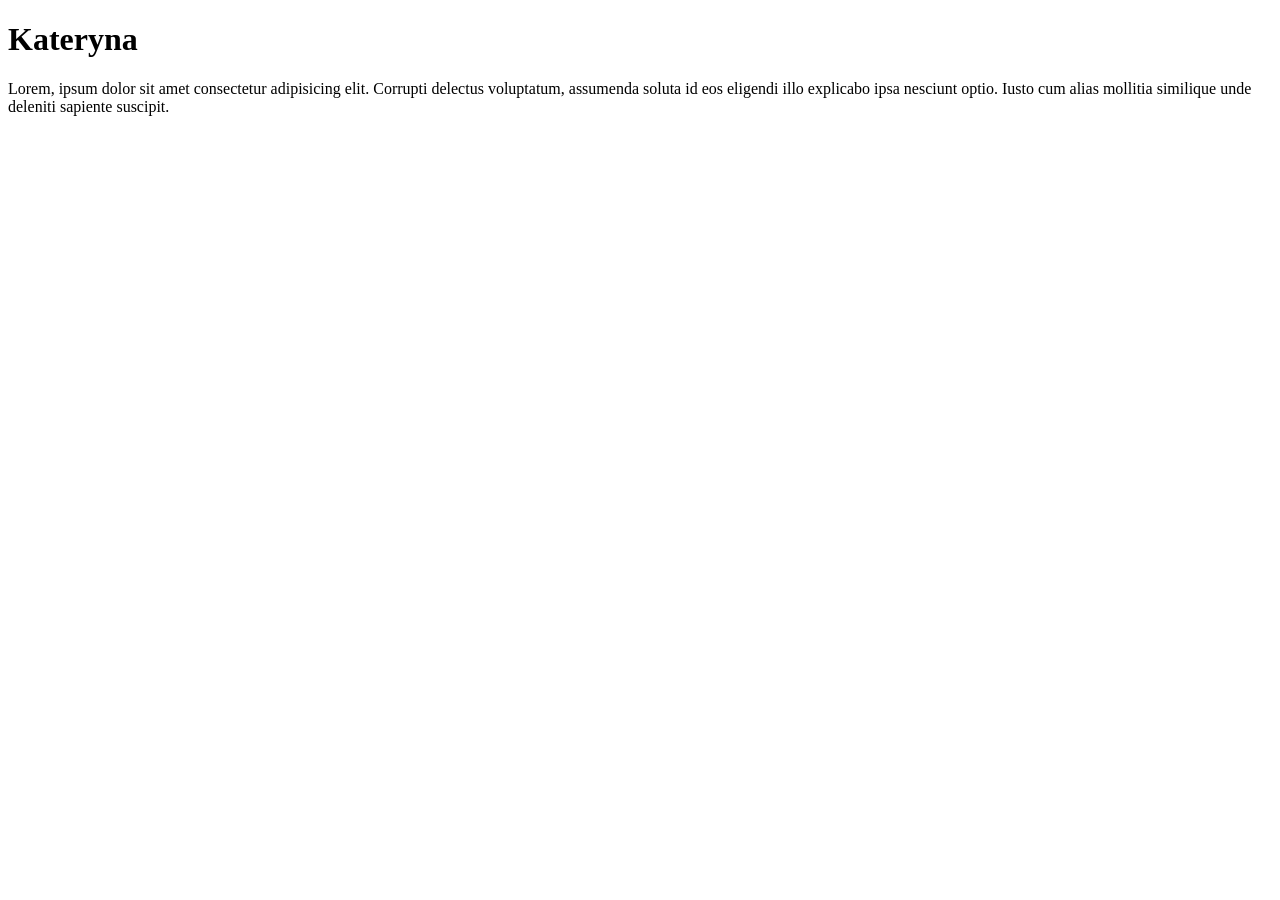
==== index.html @ c4524cd6 "index" ====
<!DOCTYPE html>
<html lang="en">
<head>
    <meta charset="UTF-8">
    <meta name="viewport" content="width=device-width, initial-scale=1.0">
    <title>Playtest Portfolio</title>
</head>
<body>
    <h1>Kateryna</h1>
    <p>Lorem, ipsum dolor sit amet consectetur adipisicing elit. Corrupti delectus voluptatum, assumenda soluta id eos eligendi illo explicabo ipsa nesciunt optio. Iusto cum alias mollitia similique unde deleniti sapiente suscipit.</p>
    
</body>
</html>
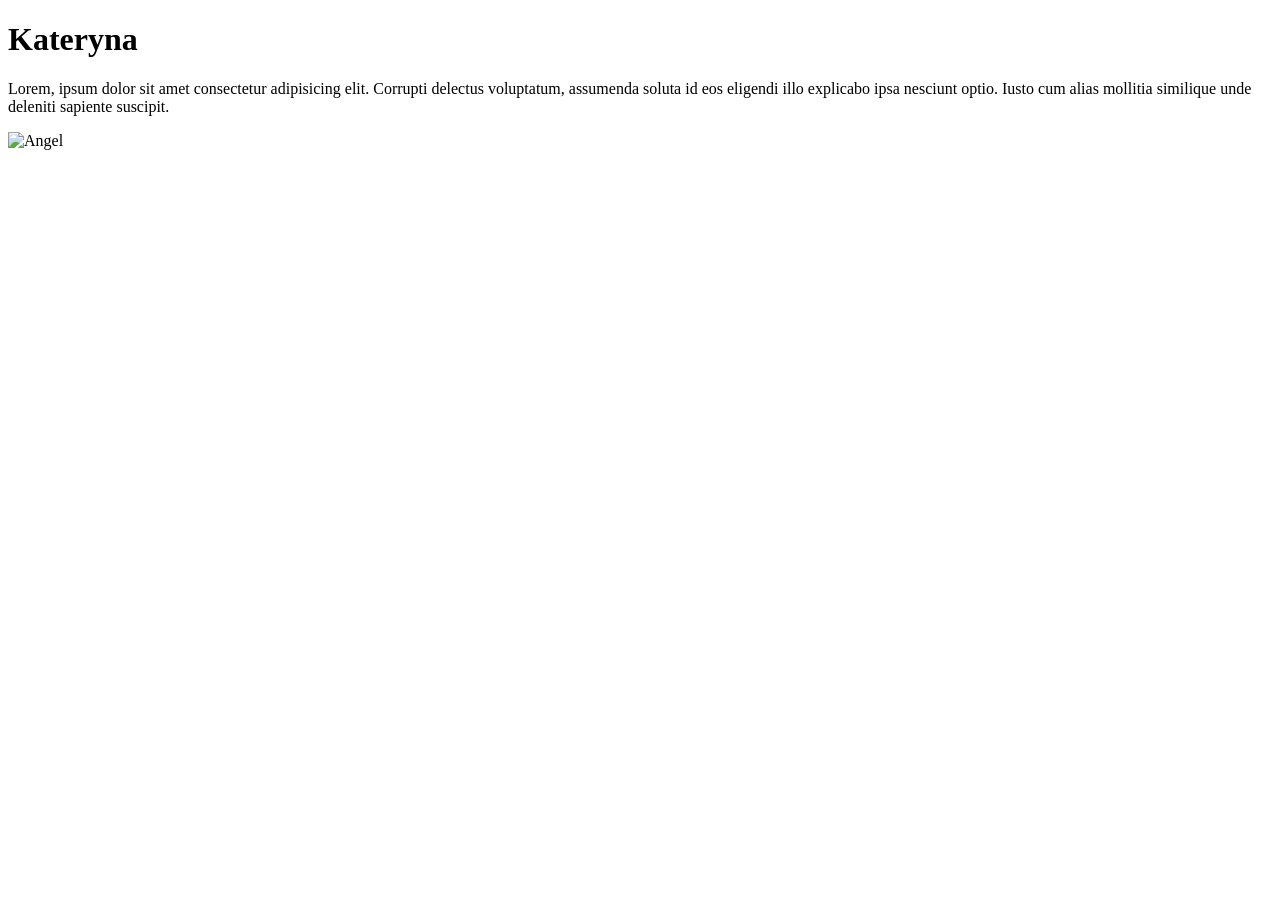
==== commit 3fe7f2b7: "add image" ====
--- a/index.html
+++ b/index.html
@@ -8,6 +8,6 @@
 <body>
     <h1>Kateryna</h1>
     <p>Lorem, ipsum dolor sit amet consectetur adipisicing elit. Corrupti delectus voluptatum, assumenda soluta id eos eligendi illo explicabo ipsa nesciunt optio. Iusto cum alias mollitia similique unde deleniti sapiente suscipit.</p>
-    
+    <img src="images/angel.jpg" alt="Angel"/>
 </body>
 </html>
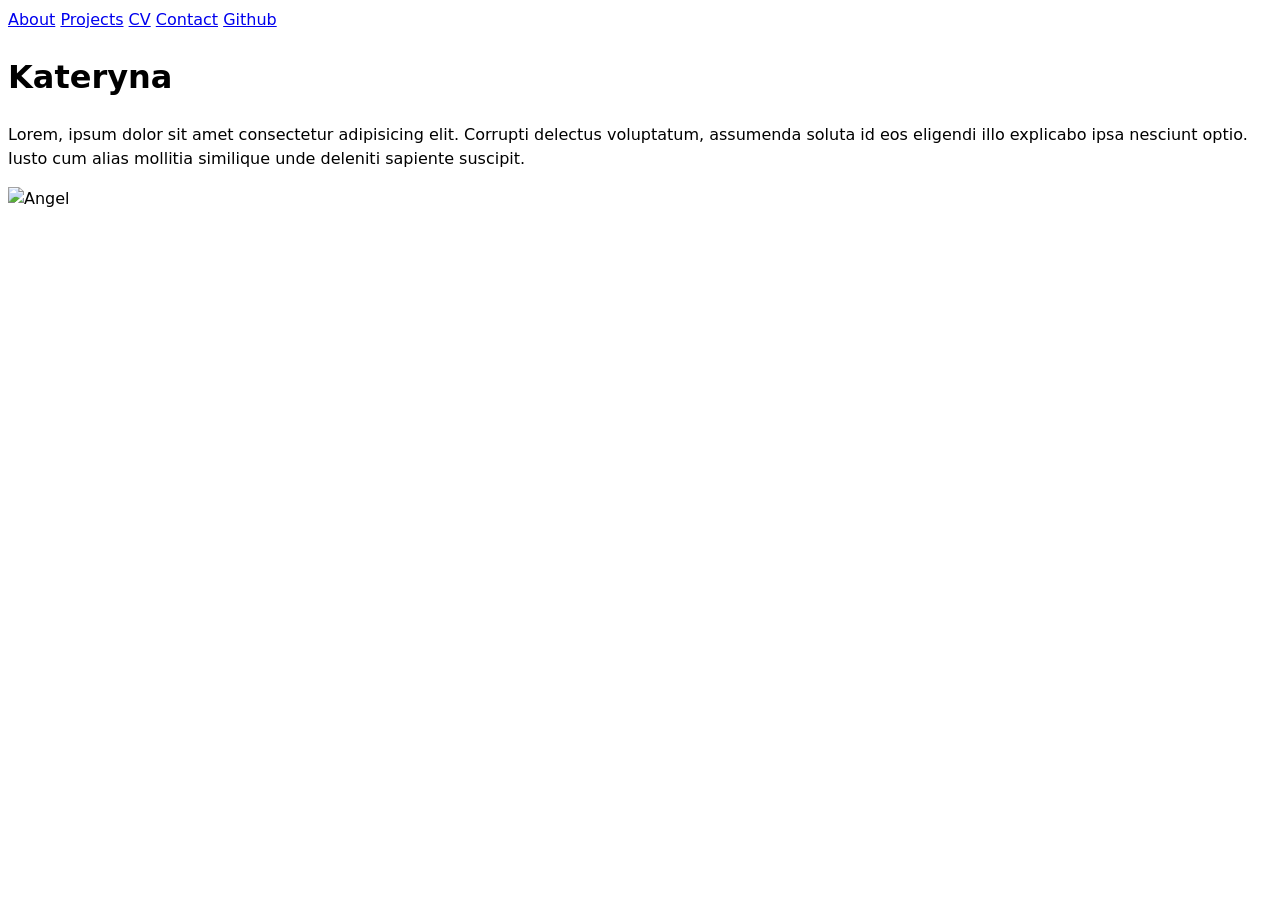
==== commit 9a8d5e1f: "contact, cv, projects page" ====
--- a/index.html
+++ b/index.html
@@ -4,8 +4,16 @@
     <meta charset="UTF-8">
     <meta name="viewport" content="width=device-width, initial-scale=1.0">
     <title>Playtest Portfolio</title>
+    <link rel="stylesheet" href="style.css">
 </head>
 <body>
+    <nav>
+        <a href="index.html">About</a>
+        <a href="projects/index.html">Projects</a>
+        <a href="cv/index.html">CV</a>
+        <a href="contact/index.html">Contact</a>
+        <a href="https://github.com/kmorhun" target="_blank">Github</a>
+    </nav>
     <h1>Kateryna</h1>
     <p>Lorem, ipsum dolor sit amet consectetur adipisicing elit. Corrupti delectus voluptatum, assumenda soluta id eos eligendi illo explicabo ipsa nesciunt optio. Iusto cum alias mollitia similique unde deleniti sapiente suscipit.</p>
     <img src="images/angel.jpg" alt="Angel"/>
--- a/style.css
+++ b/style.css
@@ -0,0 +1,7 @@
+body {
+    /* Set line height to 1.5 times the font size
+       and use the OS’s UI font as the website font
+     */
+    font: 100%/1.5 system-ui;
+   }
+   
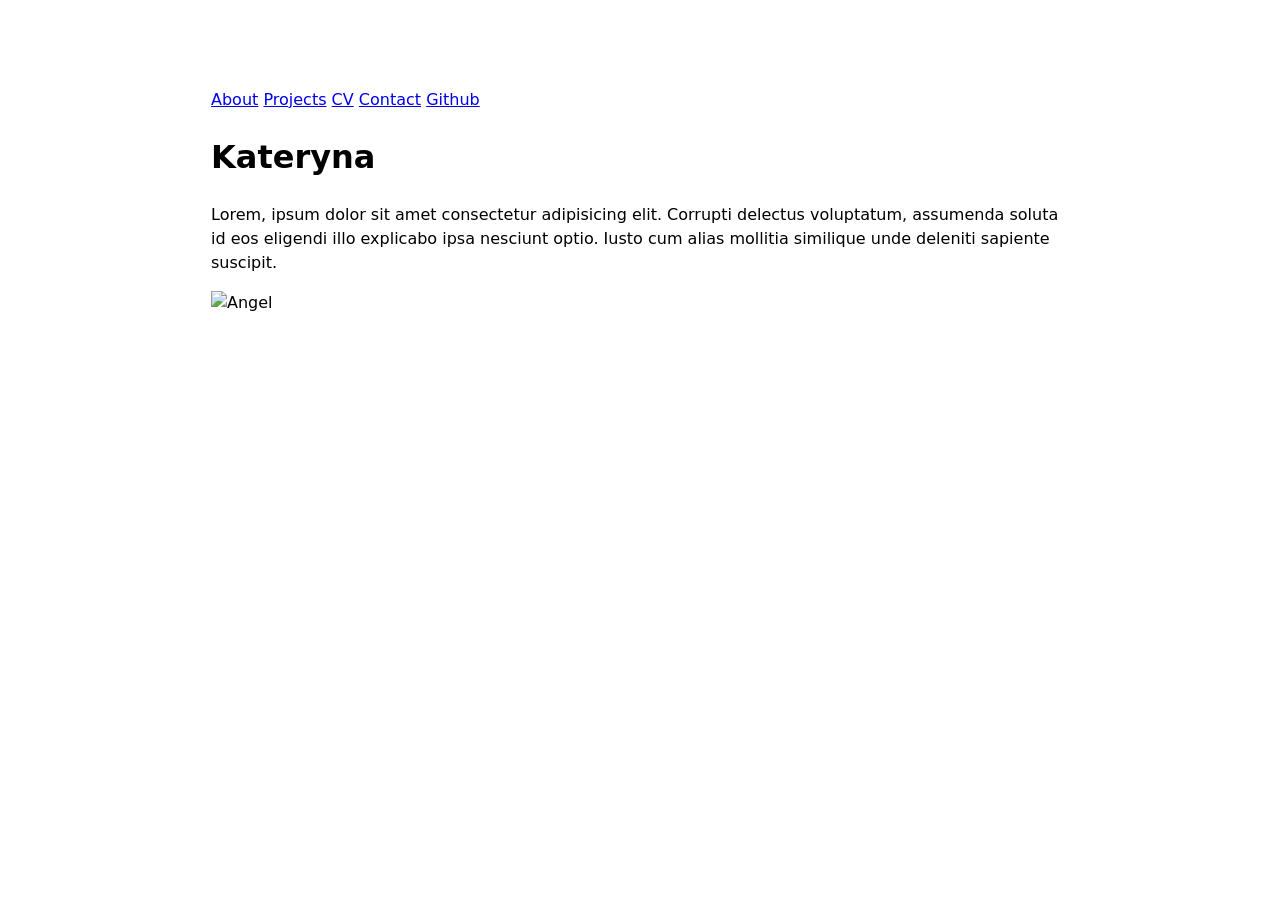
==== commit 4eee9ee0: "base css" ====
--- a/index.html
+++ b/index.html
@@ -16,6 +16,6 @@
     </nav>
     <h1>Kateryna</h1>
     <p>Lorem, ipsum dolor sit amet consectetur adipisicing elit. Corrupti delectus voluptatum, assumenda soluta id eos eligendi illo explicabo ipsa nesciunt optio. Iusto cum alias mollitia similique unde deleniti sapiente suscipit.</p>
-    <img src="images/angel.jpg" alt="Angel"/>
+    <img id="angel-image" src="images/angel.jpg" alt="Angel"/>
 </body>
 </html>
--- a/style.css
+++ b/style.css
@@ -3,5 +3,19 @@
        and use the OS’s UI font as the website font
      */
     font: 100%/1.5 system-ui;
-   }
+    max-width: 60em;
+    /* margin-inline: auto; */
+    margin-inline: max(1em, (100% - 100ch) / 2);
+    padding: 5em;
+}
+
+#angel-image {
+    width: 50%;
+    height: auto;
+}
+
+nav {
+    display: contents;
+}
+
    
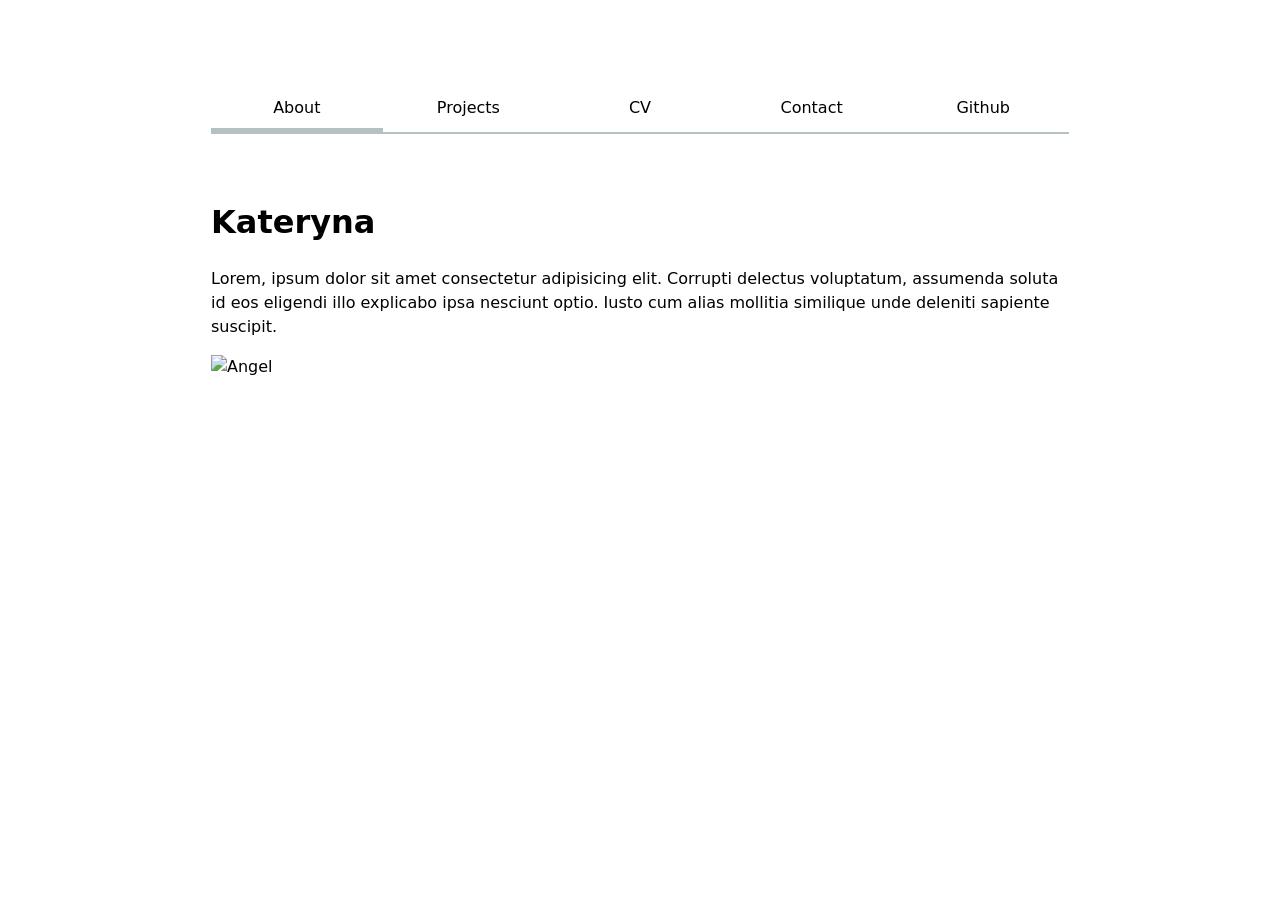
==== commit 1a6d2f94: "nav bar css" ====
--- a/index.html
+++ b/index.html
@@ -8,7 +8,7 @@
 </head>
 <body>
     <nav>
-        <a href="index.html">About</a>
+        <a href="index.html" class="current">About</a>
         <a href="projects/index.html">Projects</a>
         <a href="cv/index.html">CV</a>
         <a href="contact/index.html">Contact</a>
--- a/style.css
+++ b/style.css
@@ -1,3 +1,7 @@
+:root {
+    --color-accent: oklch(65% 50% 0);
+}
+
 body {
     /* Set line height to 1.5 times the font size
        and use the OS’s UI font as the website font
@@ -7,6 +11,7 @@
     /* margin-inline: auto; */
     margin-inline: max(1em, (100% - 100ch) / 2);
     padding: 5em;
+    accent-color: var(--color-accent);
 }
 
 #angel-image {
@@ -16,6 +21,26 @@
 
 nav {
     display: contents;
+    display: flex;
+    margin-bottom: 4em;
+    border-bottom: 2px solid oklch(80% 3% 200);
+}
+
+nav>a {
+    flex: 1;
+    text-decoration: none;
+    color: inherit;
+    text-align: center;
+    padding: 0.5em;
+}
+
+nav>a:hover {
+    border-bottom: 4px solid var(--color-accent);
+    background-color: oklch(from var(--color-accent) 95% 5% h);
+}
+
+.current {
+    border-bottom: 4px solid oklch(80% 3% 200); 
 }
 
    
